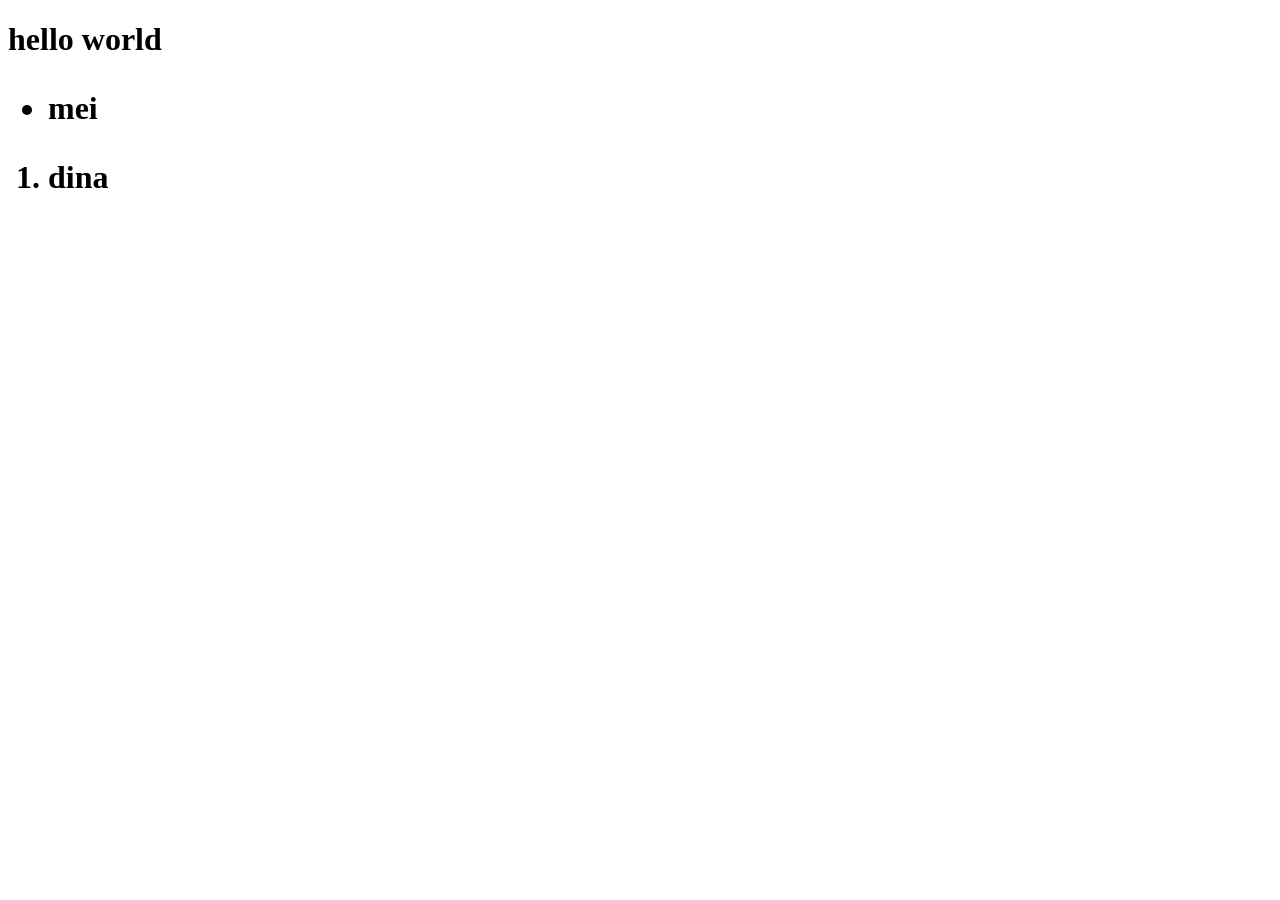
==== index.html @ 42c412e7 "pertemuan 1" ====
<!DOCTYPE html>
<html>
<head>
    <title>Pertemuan 1</title>
</head>
<body>
    <h1>
        hello world

        <ul>
            <li>
                mei
            </li>
        </ul>

        <ol>
            <li>
                dina
            </li>
        </ol>

    </h1>
</body>
</html>
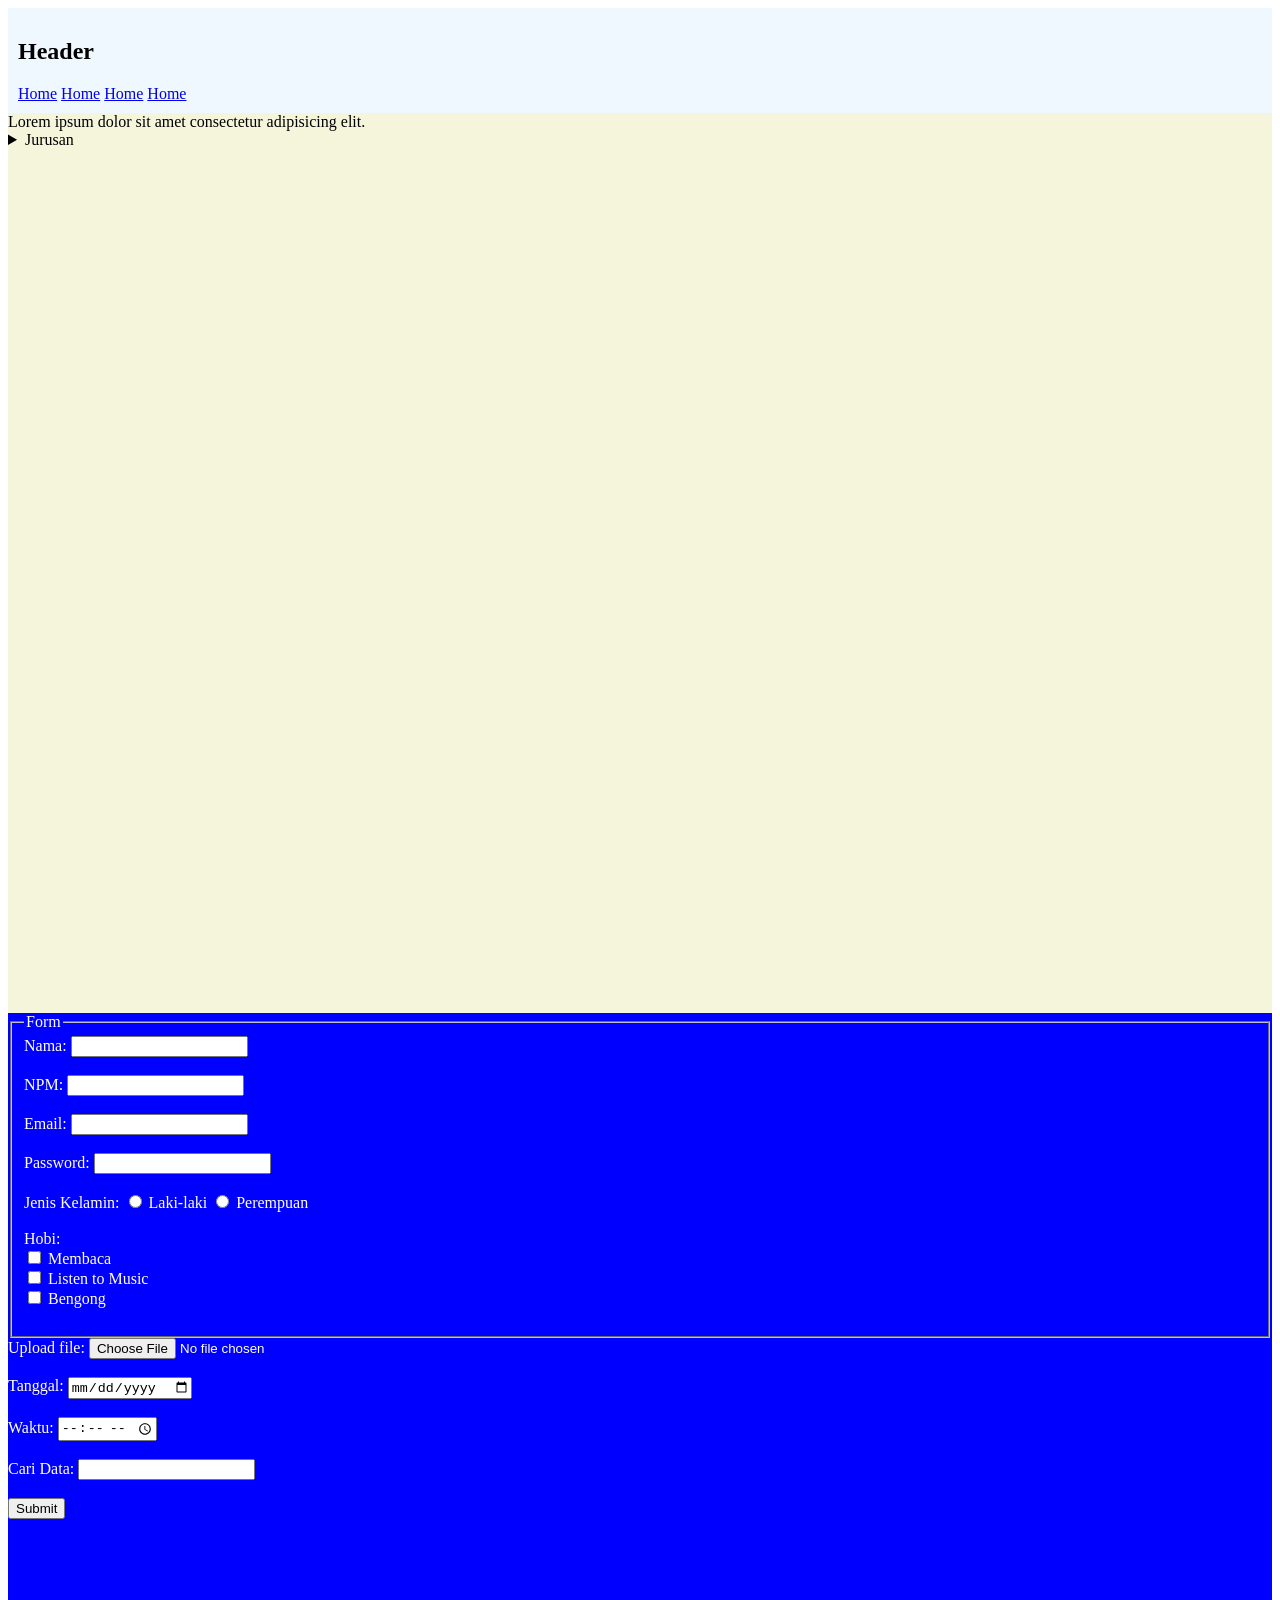
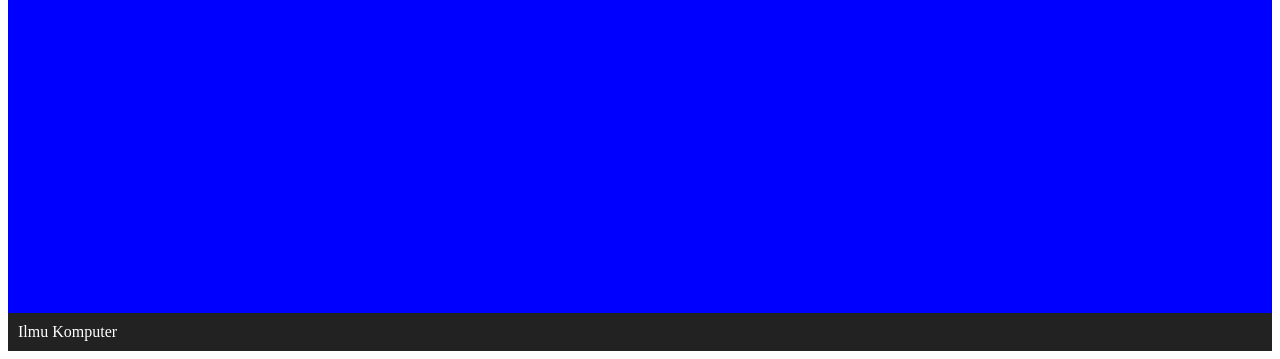
==== commit d15eb314: "Add files via upload" ====
--- a/index.html
+++ b/index.html
@@ -1,24 +1,109 @@
-<!DOCTYPE html>
-<html>
-<head>
-    <title>Pertemuan 1</title>
-</head>
-<body>
-    <h1>
-        hello world
-
-        <ul>
-            <li>
-                mei
-            </li>
-        </ul>
-
-        <ol>
-            <li>
-                dina
-            </li>
-        </ol>
-
-    </h1>
-</body>
-</html>
+<!DOCTYPE html>
+<html lang="en">
+<head>
+    <meta charset="UTF-8">
+    <meta name="viewport" content="width=device-width, initial-scale=1.0">
+    <title>Form Mahasiswa</title>
+</head>
+<body>
+
+<header style="background-color: aliceblue; padding: 10px;">
+    <h2>Header</h2>
+    <nav>
+        <a href="Prak3.html">Home</a>
+        <a href="#">Home</a>
+        <a href="#">Home</a>
+        <a href="#">Home</a>
+    </nav>
+</header>
+
+<section style="background-color: beige; height:100vh;">
+    <article>
+        Lorem ipsum dolor sit amet consectetur adipisicing elit.
+    </article>
+
+    <aside>
+        <details>
+            <summary>Jurusan</summary>
+            <ul>
+                <li>Ilmu Komputer</li>
+                <li>Teknik Informatika</li>
+                <li>Sistem Informasi</li>
+            </ul>
+        </details>
+    </aside>
+</section>
+
+<section id="section2" style="background-color:blue; height:100vh; color:white;">
+<form action="#" method="get" target="_blank">
+
+<fieldset>
+<legend>Form</legend>
+
+<label for="username">Nama:</label>
+<input type="text" id="username" name="username">
+<br><br>
+
+<label for="npm">NPM:</label>
+<input type="number" id="npm" name="npm">
+<br><br>
+
+<label for="email">Email:</label>
+<input type="email" id="email" name="email">
+<br><br>
+
+<label for="password">Password:</label>
+<input type="password" id="password" name="password">
+<br><br>
+
+<label>Jenis Kelamin:</label>
+<input type="radio" name="jk" id="lk" value="Laki-laki">
+<label for="lk">Laki-laki</label>
+
+<input type="radio" name="jk" id="pr" value="Perempuan">
+<label for="pr">Perempuan</label>
+<br><br>
+
+<label>Hobi:</label><br>
+<input type="checkbox" id="hobi1" name="hobi[]" value="Membaca">
+<label for="hobi1">Membaca</label><br>
+
+<input type="checkbox" id="hobi2" name="hobi[]" value="Listen to Music">
+<label for="hobi2">Listen to Music</label><br>
+
+<input type="checkbox" id="hobi3" name="hobi[]" value="Bengong">
+<label for="hobi3">Bengong</label>
+<br><br>
+
+</fieldset>
+
+<label for="upload">Upload file:</label>
+<input type="file" name="upload" id="upload">
+<br><br>
+
+<label for="tanggal">Tanggal:</label>
+<input type="date" name="tanggal" id="tanggal">
+<br><br>
+
+<label for="waktu">Waktu:</label>
+<input type="time" name="waktu" id="waktu">
+<br><br>
+
+<input type="hidden" name="role" value="Mahasiswa">
+<input type="hidden" name="jurusan" value="Ilmu Komputer">
+
+<label for="search">Cari Data:</label>
+<input type="search" id="search" name="search">
+<br><br>
+
+<button type="submit">Submit</button>
+
+</form>
+</section>
+
+<footer style="background:#222;color:white;padding:10px;">
+Ilmu Komputer
+</footer>
+
+</body>
+</html>
